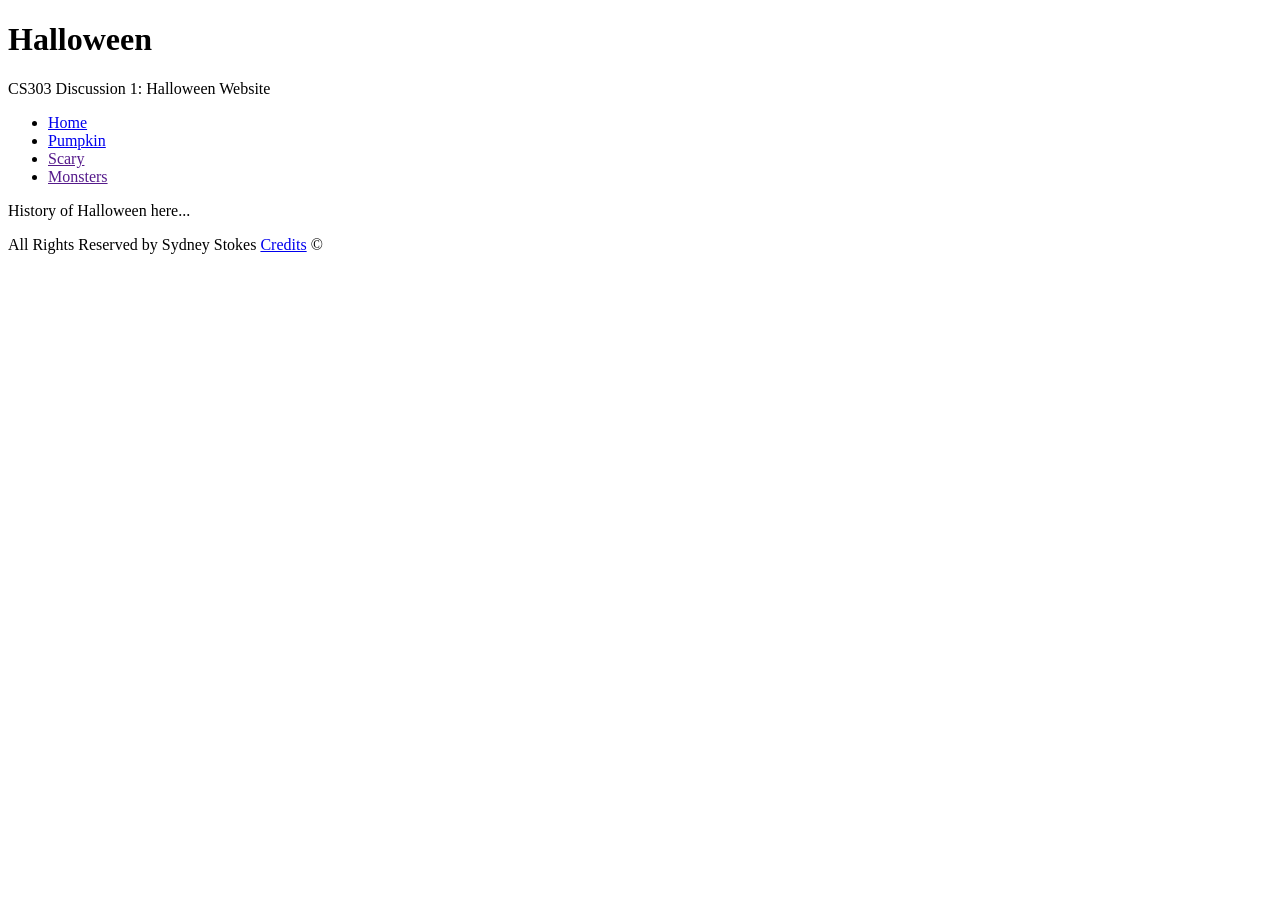
==== index.html @ eefe914d "Started work on Halloween cs303-dis1 website; made both internal page html files" ====
<!DOCTYPE html>
<html lang="en">
    <head>
        <meta charset="UTF-8">
        <link rel="stylesheet" type="text/css" href="style.css">
        <title>Document</title>
    </head>
    <body>
        <header>
            <h1>Halloween</h1>
            <p>CS303 Discussion 1: Halloween Website</p>
        </header>

        <nav>
            <ul>
                <li><a href="index.html">Home</a></li>
                <li><a href="pumpkin.html">Pumpkin</a></li>
                <li><a href="">Scary</a></li>
                <li><a href="">Monsters</a></li>
            </ul>
        </nav>

        <main>
            <p>History of Halloween here...</p>
        </main>

        <footer>
            <p>All Rights Reserved by Sydney Stokes <a href="credits.html">Credits</a> &copy;</p>
        </footer>
    </body>
</html>
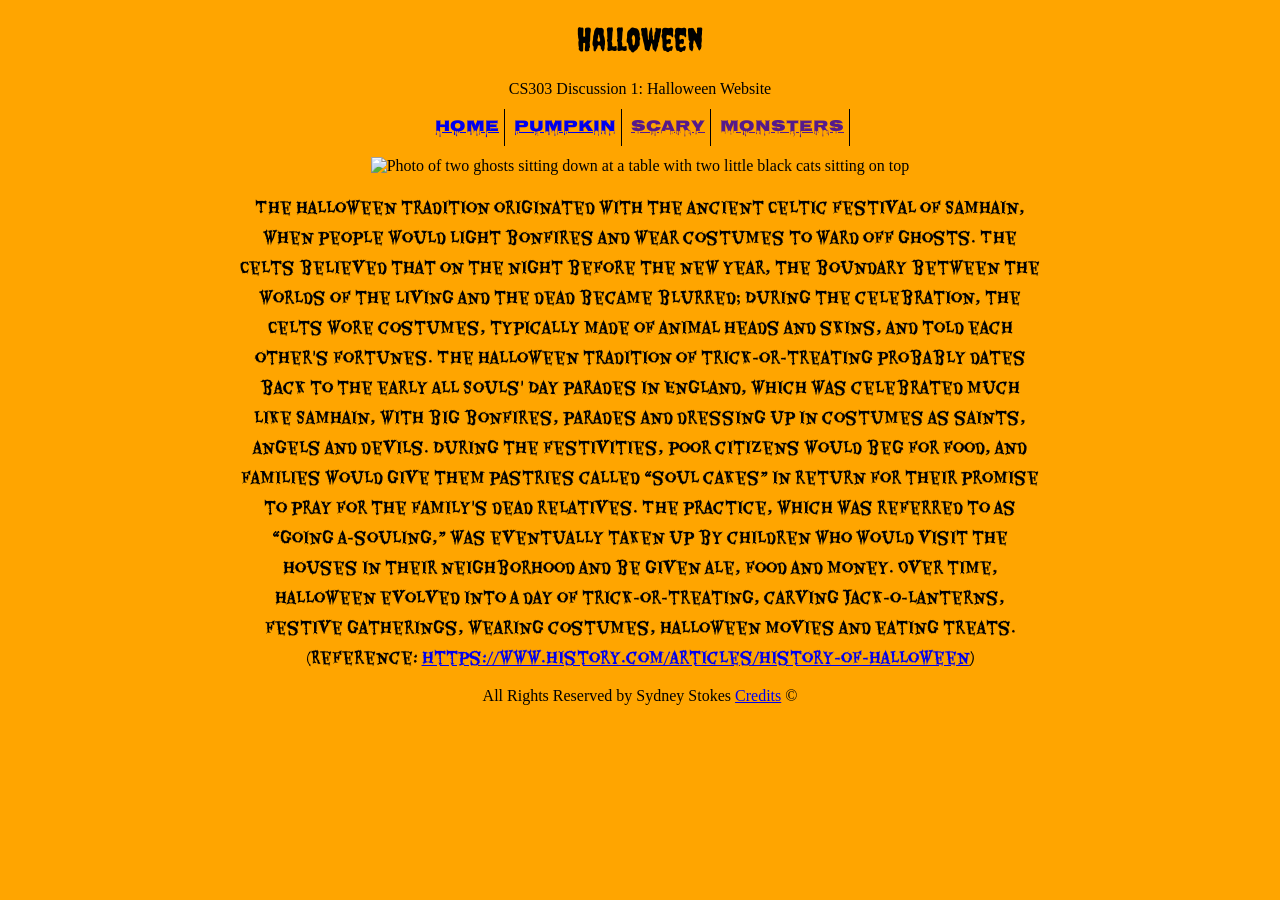
==== commit 143505d4: "Added styling and finished internal html pages" ====
--- a/index.html
+++ b/index.html
@@ -3,15 +3,24 @@
     <head>
         <meta charset="UTF-8">
         <link rel="stylesheet" type="text/css" href="style.css">
+        <link rel="preconnect" href="https://fonts.googleapis.com">
+        <link rel="preconnect" href="https://fonts.gstatic.com" crossorigin>
+        <link href="https://fonts.googleapis.com/css2?family=Creepster&display=swap" rel="stylesheet">
+        <link rel="preconnect" href="https://fonts.googleapis.com">
+        <link rel="preconnect" href="https://fonts.gstatic.com" crossorigin>
+        <link href="https://fonts.googleapis.com/css2?family=Creepster&family=Eater&display=swap" rel="stylesheet">
+        <link rel="preconnect" href="https://fonts.googleapis.com">
+        <link rel="preconnect" href="https://fonts.gstatic.com" crossorigin>
+        <link href="https://fonts.googleapis.com/css2?family=Creepster&family=Eater&family=Nosifer&display=swap" rel="stylesheet">
         <title>Document</title>
     </head>
     <body>
         <header>
-            <h1>Halloween</h1>
+            <h1 class="creepster-regular">Halloween</h1>
             <p>CS303 Discussion 1: Halloween Website</p>
         </header>
 
-        <nav>
+        <nav class="nosifer-regular">
             <ul>
                 <li><a href="index.html">Home</a></li>
                 <li><a href="pumpkin.html">Pumpkin</a></li>
@@ -21,7 +30,18 @@
         </nav>
 
         <main>
-            <p>History of Halloween here...</p>
+            <img src="https://images-dublez-cdn.rshop.sk/twitter/articles/fd570a8b1029cccbd2411ec09a3aae7c.jpg" alt="Photo of two ghosts sitting down at a table with two little black cats sitting on top">
+            <p class="eater-regular">The Halloween tradition originated with the ancient Celtic festival of Samhain, when people would light 
+                bonfires and wear costumes to ward off ghosts. The Celts believed that on the night before the new year, 
+                the boundary between the worlds of the living and the dead became blurred; During the celebration, the 
+                Celts wore costumes, typically made of animal heads and skins, and told each other's fortunes. The Halloween 
+                tradition of trick-or-treating probably dates back to the early All Souls' Day parades in England, which was 
+                celebrated much like Samhain, with big bonfires, parades and dressing up in costumes as saints, angels and 
+                devils. During the festivities, poor citizens would beg for food, and families would give them pastries called 
+                “soul cakes” in return for their promise to pray for the family's dead relatives. The practice, which was 
+                referred to as “going a-souling,” was eventually taken up by children who would visit the houses in their 
+                neighborhood and be given ale, food and money. Over time, Halloween evolved into a day of trick-or-treating, 
+                carving jack-o-lanterns, festive gatherings, wearing costumes, Halloween movies and eating treats. (Reference: <a href="https://www.history.com/articles/history-of-halloween">https://www.history.com/articles/history-of-halloween</a>)</p>
         </main>
 
         <footer>
--- a/style.css
+++ b/style.css
@@ -0,0 +1,43 @@
+.creepster-regular {
+  font-family: "Creepster", system-ui;
+  font-weight: 400;
+  font-style: normal;
+}
+
+main {
+  text-align: center;
+  margin: 0 auto;
+  max-width: 800px;
+}
+
+.orange-cat-img {
+    width: 50%;
+}
+
+nav ul {
+    list-style: none;
+    padding-left: 0;
+}
+
+nav li {
+    display: inline;
+    border-right: 1px solid black;
+    padding: 5px;
+}
+
+body {
+    background-color: orange;
+    text-align: center;
+}
+
+.eater-regular {
+  font-family: "Eater", serif;
+  font-weight: 400;
+  font-style: normal;
+}
+
+.nosifer-regular {
+  font-family: "Nosifer", sans-serif;
+  font-weight: 400;
+  font-style: normal;
+}
